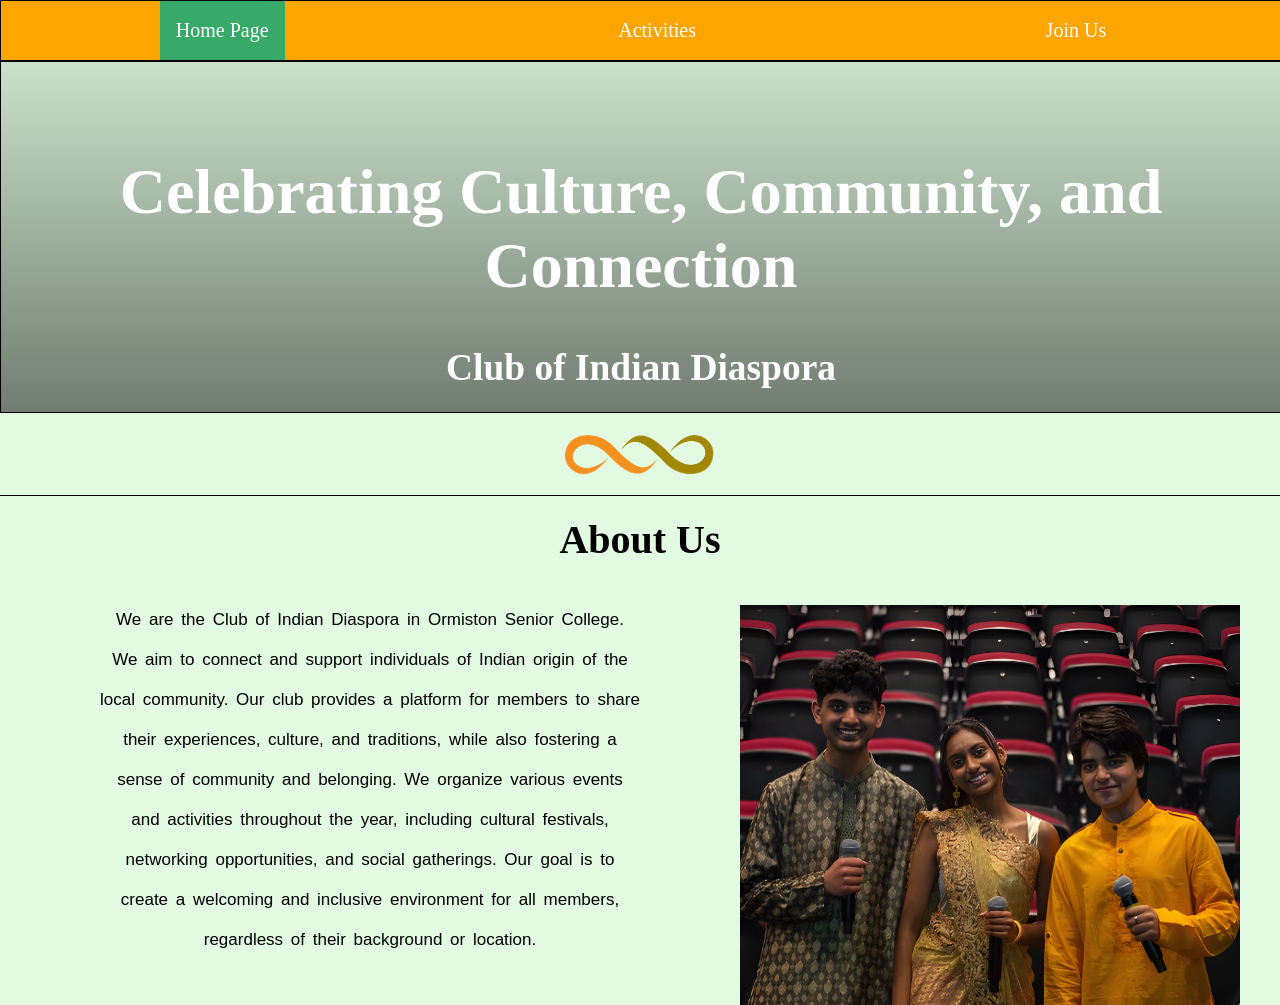
==== index.html @ 7e91b559 "Add navigation bar and update page content for Activities and Join Us sections" ====
<!DOCTYPE html>
<html lang ="en">
<head>
    <title>Home Page</title>
    <div class="topnav">
    <link rel="stylesheet" href="css/style.css">
  <a class="active" href="index.html">Home Page</a>
  <a href="activities.html">Activities</a>
  <a href="join.html">Join Us</a>
  </div>

</head>
<body>
<div class="heroimg">
    <div class="herotext">
        <h1>Celebrating Culture, Community, and Connection</h1>
        <h3>Club of Indian Diaspora</h3>
    </div>
</div>
<div class="osclogo">
    <img src="/image/osc logo.png" alt="OSCLogo">
</div>
<h1 id="aboutush1">About Us</h1>
<div class="aboutus">
    <p id="aboutusp">We are the Club of Indian Diaspora in Ormiston Senior College. We aim to connect and support individuals of Indian origin of the local community. Our club provides a platform for members to share their experiences, culture, and traditions, while also fostering a sense of community and belonging. We organize various events and activities throughout the year, including cultural festivals, networking opportunities, and social gatherings. Our goal is to create a welcoming and inclusive environment for all members, regardless of their background or location.</p>
    <img  class="aboutusimg" src="/image/saketh joy with mic.png" alt="About Us Image">
</div>




</body>


</html>
---- css/style.css ----
body{
    background-color: rgb(226, 250, 226);
margin:0;
padding:0;
}

.topnav{
    display: flex;
    background-color: orange;
    overflow: hidden;   
    text-align: center;
    justify-content: space-around;
    border: 0.1px solid black;
    width: 100%;
}


.topnav a{
    float: left;
    color: white;
    text-align: center;
    padding: 18px 16px;
    text-decoration: none;
    font-size: 20px; 
}

.topnav a:hover{
    background-color: rgb(137, 239, 173);
    color: black;
}

.active{
    background-color: rgb(55, 169, 104);
}

.heroimg{
    background-image: linear-gradient(rgba(0, 0, 0, 0.1), rgba(0, 0, 0, 0.5)),url('/image/UV12537.jpg');
    background-size: cover;
    background-position: center;
    height: 350px;
    width: 100%;
    border: 0.1px solid black;

}
.herotext{
    color: white;
    text-align: center;
    padding-top: 50px;
    font-size: 2rem;
}

.osclogo{
    text-align: center;
    padding-top: 10px;
    margin-bottom: -20px;
}

.aboutus{
    display: grid;
    grid-template-columns: 1fr 1fr;
    align-items: center;
    text-align: center;
}

#aboutusp{
    align-items: center;
    text-align: center;
    font-size: 17px;
    font-family:'Lucida Sans', 'Lucida Sans Regular', 'Lucida Grande', 'Lucida Sans Unicode', Geneva, Verdana, sans-serif;
    padding-left: 100px;
    word-spacing: 3px;
    line-height: 40px;
}

.aboutusimg{
    width: 500px;
    height: 400px;
    border-radius: 2px;
    padding-left: 100px;
    padding-top: 50px;
}

#aboutush1{
    border-top: 1px solid black;
    margin-bottom: -8px;
    text-align: center;
    padding-top: 8px;
    font-size: 40px;
    padding-top: 20px;
}
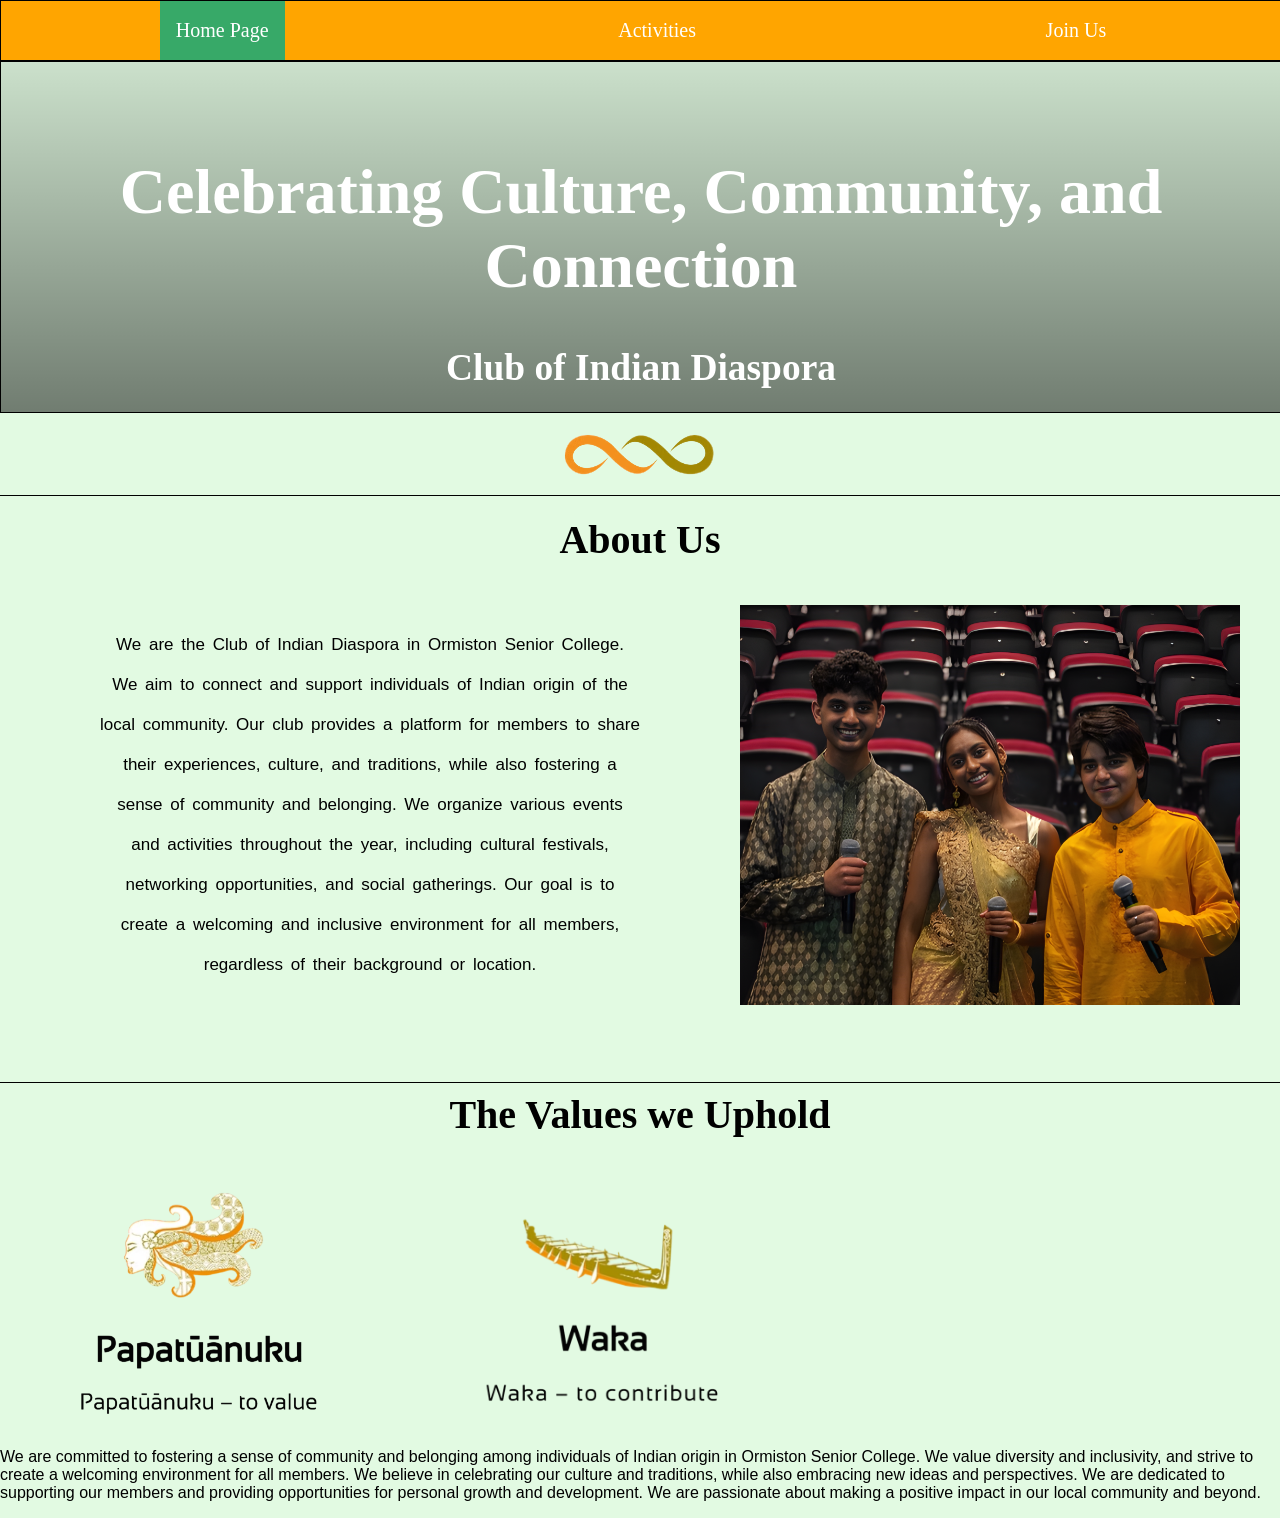
==== commit 86c1faa0: "values" ====
--- a/index.html
+++ b/index.html
@@ -25,6 +25,12 @@
     <p id="aboutusp">We are the Club of Indian Diaspora in Ormiston Senior College. We aim to connect and support individuals of Indian origin of the local community. Our club provides a platform for members to share their experiences, culture, and traditions, while also fostering a sense of community and belonging. We organize various events and activities throughout the year, including cultural festivals, networking opportunities, and social gatherings. Our goal is to create a welcoming and inclusive environment for all members, regardless of their background or location.</p>
     <img  class="aboutusimg" src="/image/saketh joy with mic.png" alt="About Us Image">
 </div>
+<div class="values">
+    <h1 id="valuesh1">The Values we Uphold</h1><br>
+    <img class="valuesimg" src="/image/papatuanuku.png" alt="Papatuanuku Value">
+    <img class="valuesimg" src="/image/waka.png" alt="Whanau Value">
+    <p id="valuesp">We are committed to fostering a sense of community and belonging among individuals of Indian origin in Ormiston Senior College. We value diversity and inclusivity, and strive to create a welcoming environment for all members. We believe in celebrating our culture and traditions, while also embracing new ideas and perspectives. We are dedicated to supporting our members and providing opportunities for personal growth and development. We are passionate about making a positive impact in our local community and beyond.</p>
+</div>
 
 
 
--- a/css/style.css
+++ b/css/style.css
@@ -49,6 +49,10 @@
     font-size: 2rem;
 }
 
+p{
+    font-family:'Lucida Sans', 'Lucida Sans Regular', 'Lucida Grande', 'Lucida Sans Unicode', Geneva, Verdana, sans-serif;
+}
+
 .osclogo{
     text-align: center;
     padding-top: 10px;
@@ -78,6 +82,7 @@
     border-radius: 2px;
     padding-left: 100px;
     padding-top: 50px;
+    padding-bottom: 50px;
 }
 
 #aboutush1{
@@ -87,4 +92,26 @@
     padding-top: 8px;
     font-size: 40px;
     padding-top: 20px;
+}
+
+#values{
+    display: flex;
+    justify-content: center;
+    grid-template-columns: 1fr 1fr;
+    align-items: end;
+}
+
+#valuesh1{
+    border-top: 1px solid black;
+    margin-bottom: -8px;
+    text-align: center;
+    padding-top: 8px;
+    font-size: 40px;
+}
+
+.valuesimg{
+    grid-template-columns: 1fr 1fr;
+    justify-content: center;
+    width: 400px;
+    height: 280px;
 }
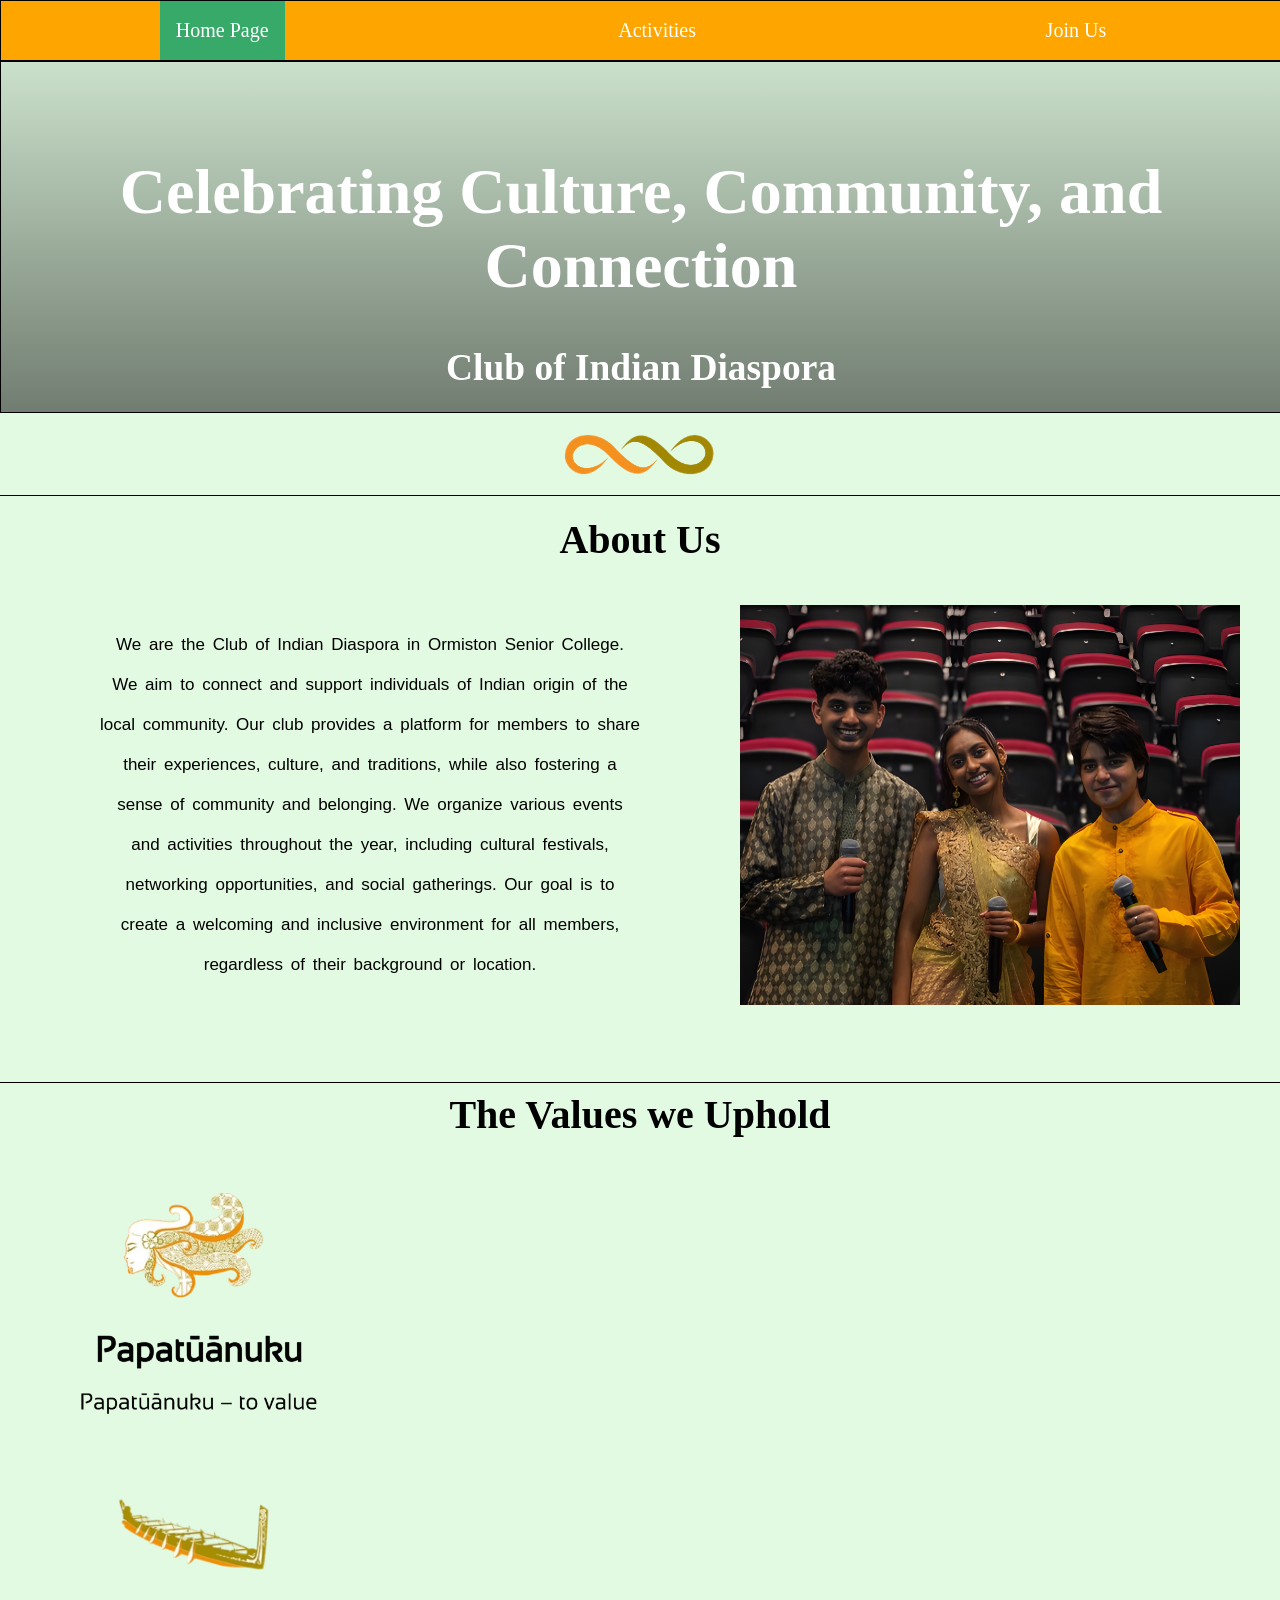
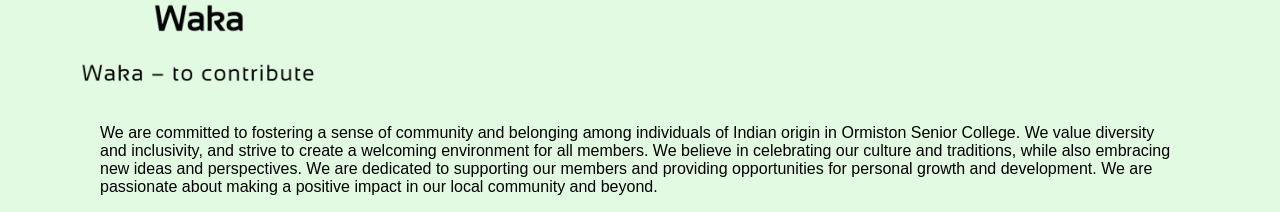
==== commit e72ace93: "continue of values" ====
--- a/index.html
+++ b/index.html
@@ -29,7 +29,9 @@
     <h1 id="valuesh1">The Values we Uphold</h1><br>
     <img class="valuesimg" src="/image/papatuanuku.png" alt="Papatuanuku Value">
     <img class="valuesimg" src="/image/waka.png" alt="Whanau Value">
+    <div id="divvaluesp">
     <p id="valuesp">We are committed to fostering a sense of community and belonging among individuals of Indian origin in Ormiston Senior College. We value diversity and inclusivity, and strive to create a welcoming environment for all members. We believe in celebrating our culture and traditions, while also embracing new ideas and perspectives. We are dedicated to supporting our members and providing opportunities for personal growth and development. We are passionate about making a positive impact in our local community and beyond.</p>
+</div>
 </div>
 
 
--- a/css/style.css
+++ b/css/style.css
@@ -94,11 +94,8 @@
     padding-top: 20px;
 }
 
-#values{
-    display: flex;
-    justify-content: center;
-    grid-template-columns: 1fr 1fr;
-    align-items: end;
+.values{
+   
 }
 
 #valuesh1{
@@ -110,8 +107,14 @@
 }
 
 .valuesimg{
+    display: grid;
     grid-template-columns: 1fr 1fr;
     justify-content: center;
     width: 400px;
     height: 280px;
+}
+
+#divvaluesp{
+    padding-left: 100px;
+    padding-right: 100px;
 }
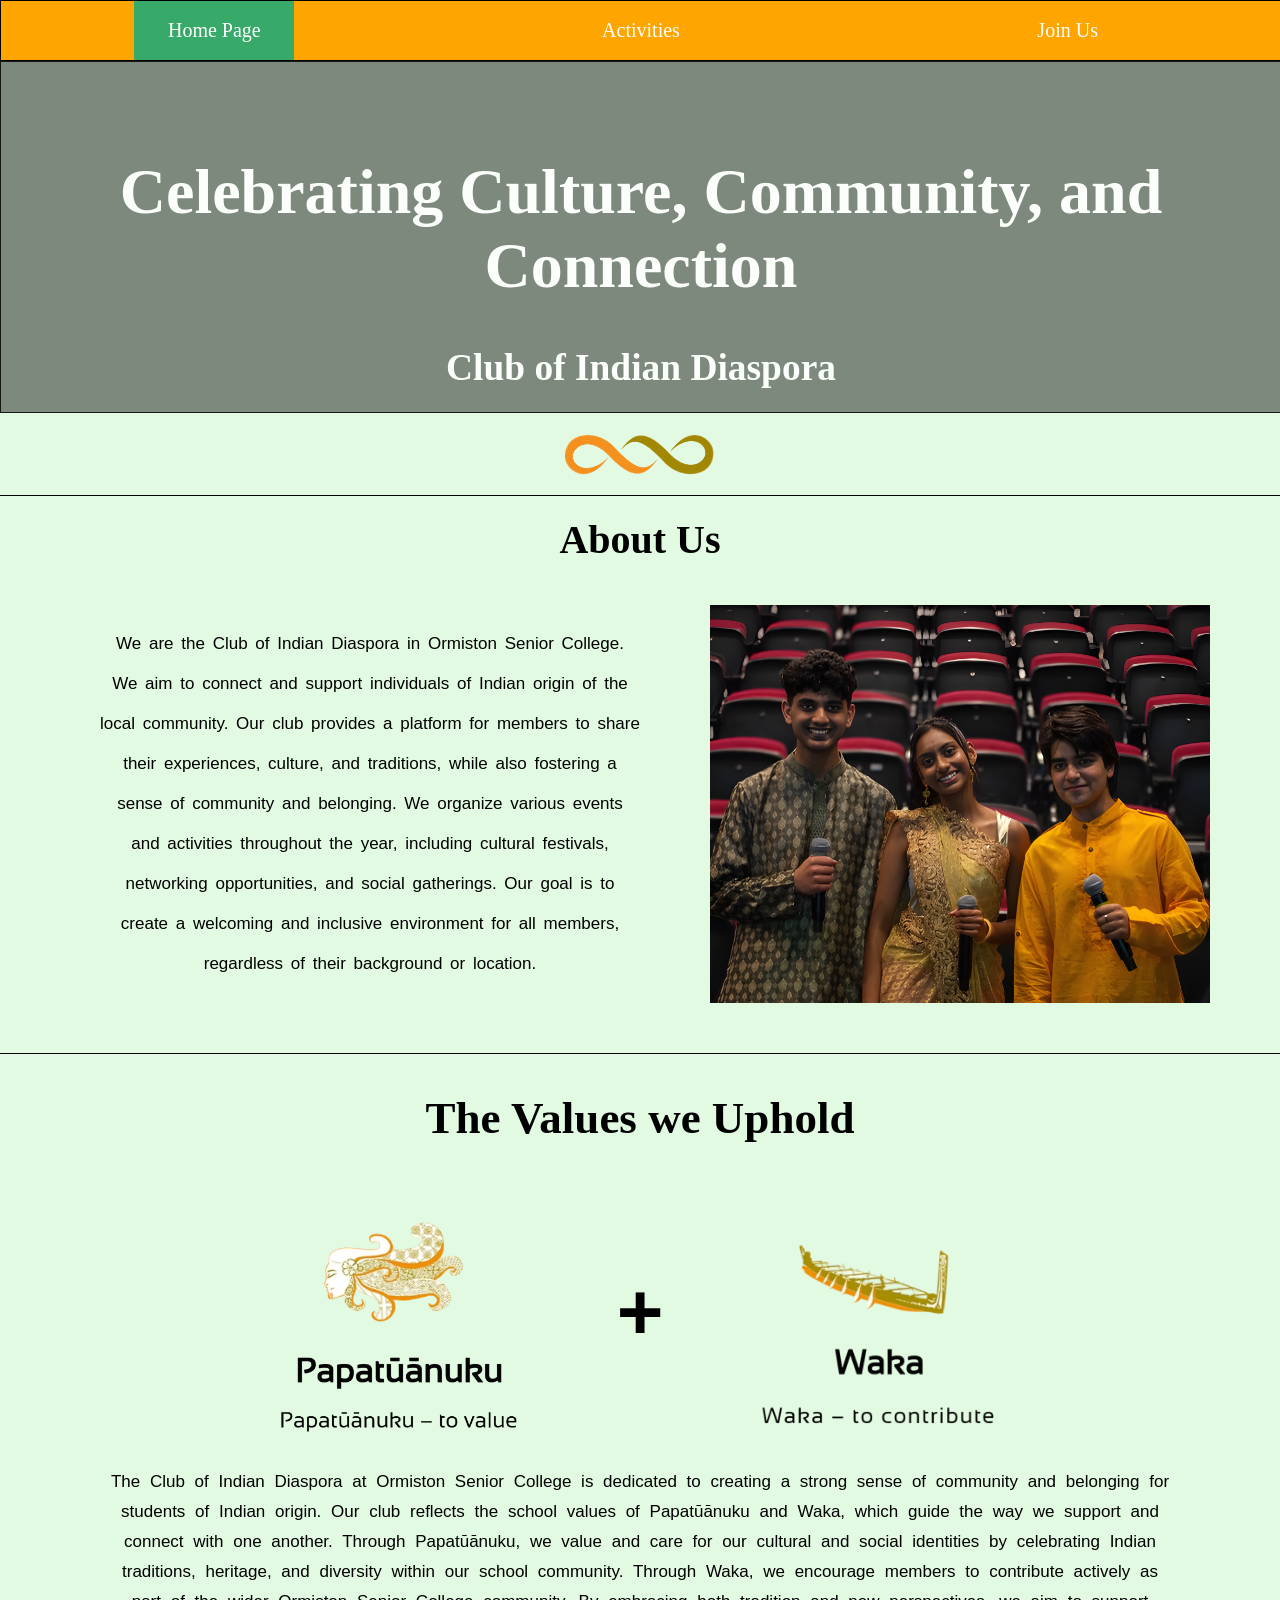
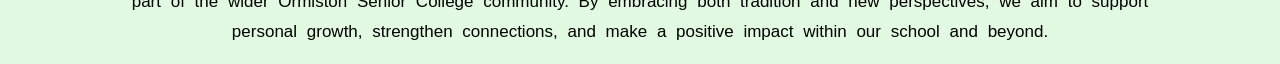
==== commit 2878465f: "mostly conpleted home page and added hero images for the other pages" ====
--- a/index.html
+++ b/index.html
@@ -8,7 +8,6 @@
   <a href="activities.html">Activities</a>
   <a href="join.html">Join Us</a>
   </div>
-
 </head>
 <body>
 <div class="heroimg">
@@ -26,18 +25,14 @@
     <img  class="aboutusimg" src="/image/saketh joy with mic.png" alt="About Us Image">
 </div>
 <div class="values">
-    <h1 id="valuesh1">The Values we Uphold</h1><br>
-    <img class="valuesimg" src="/image/papatuanuku.png" alt="Papatuanuku Value">
-    <img class="valuesimg" src="/image/waka.png" alt="Whanau Value">
-    <div id="divvaluesp">
-    <p id="valuesp">We are committed to fostering a sense of community and belonging among individuals of Indian origin in Ormiston Senior College. We value diversity and inclusivity, and strive to create a welcoming environment for all members. We believe in celebrating our culture and traditions, while also embracing new ideas and perspectives. We are dedicated to supporting our members and providing opportunities for personal growth and development. We are passionate about making a positive impact in our local community and beyond.</p>
+    <h1 id="valuesh1">The Values we Uphold</h1>
+    <img class="valuesimg1" src="/image/papatuanuku.png" alt="Papatuanuku Value">
+    <h1 id="plus">+</h1>
+    <img class="valuesimg2" src="/image/waka.png" alt="Whanau Value">
+</div>
+ <div id="divvaluesp">
+    <p id="valuesp">The Club of Indian Diaspora at Ormiston Senior College is dedicated to creating a strong sense of community and belonging for students of Indian origin. Our club reflects the school values of Papatūānuku and Waka, which guide the way we support and connect with one another. Through Papatūānuku, we value and care for our cultural and social identities by celebrating Indian traditions, heritage, and diversity within our school community. Through Waka, we encourage members to contribute actively as part of the wider Ormiston Senior College community. By embracing both tradition and new perspectives, we aim to support personal growth, strengthen connections, and make a positive impact within our school and beyond.</p>
 </div>
 </div>
-
-
-
-
 </body>
-
-
 </html>
--- a/css/style.css
+++ b/css/style.css
@@ -1,7 +1,12 @@
 body{
     background-color: rgb(226, 250, 226);
-margin:0;
-padding:0;
+    margin:0;
+    padding:0;
+    max-width: 100%;
+    min-width: 100%;
+    overflow-y:scroll;
+    overflow-x:hidden;
+
 }
 
 .topnav{
@@ -22,6 +27,8 @@
     padding: 18px 16px;
     text-decoration: none;
     font-size: 20px; 
+    width: 10%;
+
 }
 
 .topnav a:hover{
@@ -34,15 +41,47 @@
 }
 
 .heroimg{
-    background-image: linear-gradient(rgba(0, 0, 0, 0.1), rgba(0, 0, 0, 0.5)),url('/image/UV12537.jpg');
+    background-image: linear-gradient(rgba(0, 0, 0, 0.5), rgba(0, 0, 0, 0.5)),url('/image/UV12537.jpg');
     background-size: cover;
     background-position: center;
     height: 350px;
     width: 100%;
     border: 0.1px solid black;
-
+    opacity: 90%;
 }
 .herotext{
+    color: white;
+    text-align: center;
+    padding-top: 50px;
+    font-size: 2rem;
+}
+
+.heroimg2{
+    background-image: linear-gradient(rgba(0, 0, 0, 0.1), rgba(0, 0, 0, 0.7)),url('/image/UV12797.jpg');
+    background-size: cover;
+    background-position: center;
+    background-repeat: repeat;
+    height: 350px;
+    width: 100%;
+    border: 0.1px solid black;
+}
+.herotext2{
+    color: white;
+    text-align: center;
+    padding-top: 50px;
+    font-size: 2rem;
+}
+
+.heroimg3{
+    background-image: linear-gradient(rgba(0, 0, 0, 0.1), rgba(0, 0, 0, 0.5)),url('/image/bollywood showdown.jpg');
+    background-size: cover;
+    background-position: center;
+    background-repeat: repeat;
+    height: 350px;
+    width: 100%;
+    border: 0.1px solid black;
+}
+.herotext3{
     color: white;
     text-align: center;
     padding-top: 50px;
@@ -62,8 +101,9 @@
 .aboutus{
     display: grid;
     grid-template-columns: 1fr 1fr;
+    text-align: center;
+    justify-items: center;
     align-items: center;
-    text-align: center;
 }
 
 #aboutusp{
@@ -78,9 +118,8 @@
 
 .aboutusimg{
     width: 500px;
-    height: 400px;
+    height: auto;
     border-radius: 2px;
-    padding-left: 100px;
     padding-top: 50px;
     padding-bottom: 50px;
 }
@@ -95,26 +134,53 @@
 }
 
 .values{
-   
+    border-top: 1px solid black;
+    text-align: center;
+    display: grid;
+    grid-template-columns: repeat(3, 1fr);
+    justify-items: center;
+    align-items: center;
 }
 
 #valuesh1{
-    border-top: 1px solid black;
-    margin-bottom: -8px;
     text-align: center;
     padding-top: 8px;
-    font-size: 40px;
+    font-size: 45px;
+    grid-column: 1 / -1;
+
 }
 
-.valuesimg{
-    display: grid;
-    grid-template-columns: 1fr 1fr;
-    justify-content: center;
+.valuesimg1{
+    display: block;
     width: 400px;
-    height: 280px;
+    height: auto;
+    margin: 0 auto;
+    padding-left: 200px;
+}
+
+.valuesimg2{
+    display: block;
+    width: 400px;
+    height: auto;
+    margin: 0 auto;
+    padding-right: 200px;
+}
+
+#plus{
+    font-size: 80px;
+    font-family:'Franklin Gothic Medium', 'Arial Narrow', Arial, sans-serif
 }
 
 #divvaluesp{
     padding-left: 100px;
     padding-right: 100px;
+}
+
+#divvaluesp{
+    padding-left: 110px;
+    padding-right: 110px;
+    text-align: center;
+    font-size: 17px;
+    word-spacing: 5px;
+    line-height: 30px;
 }
